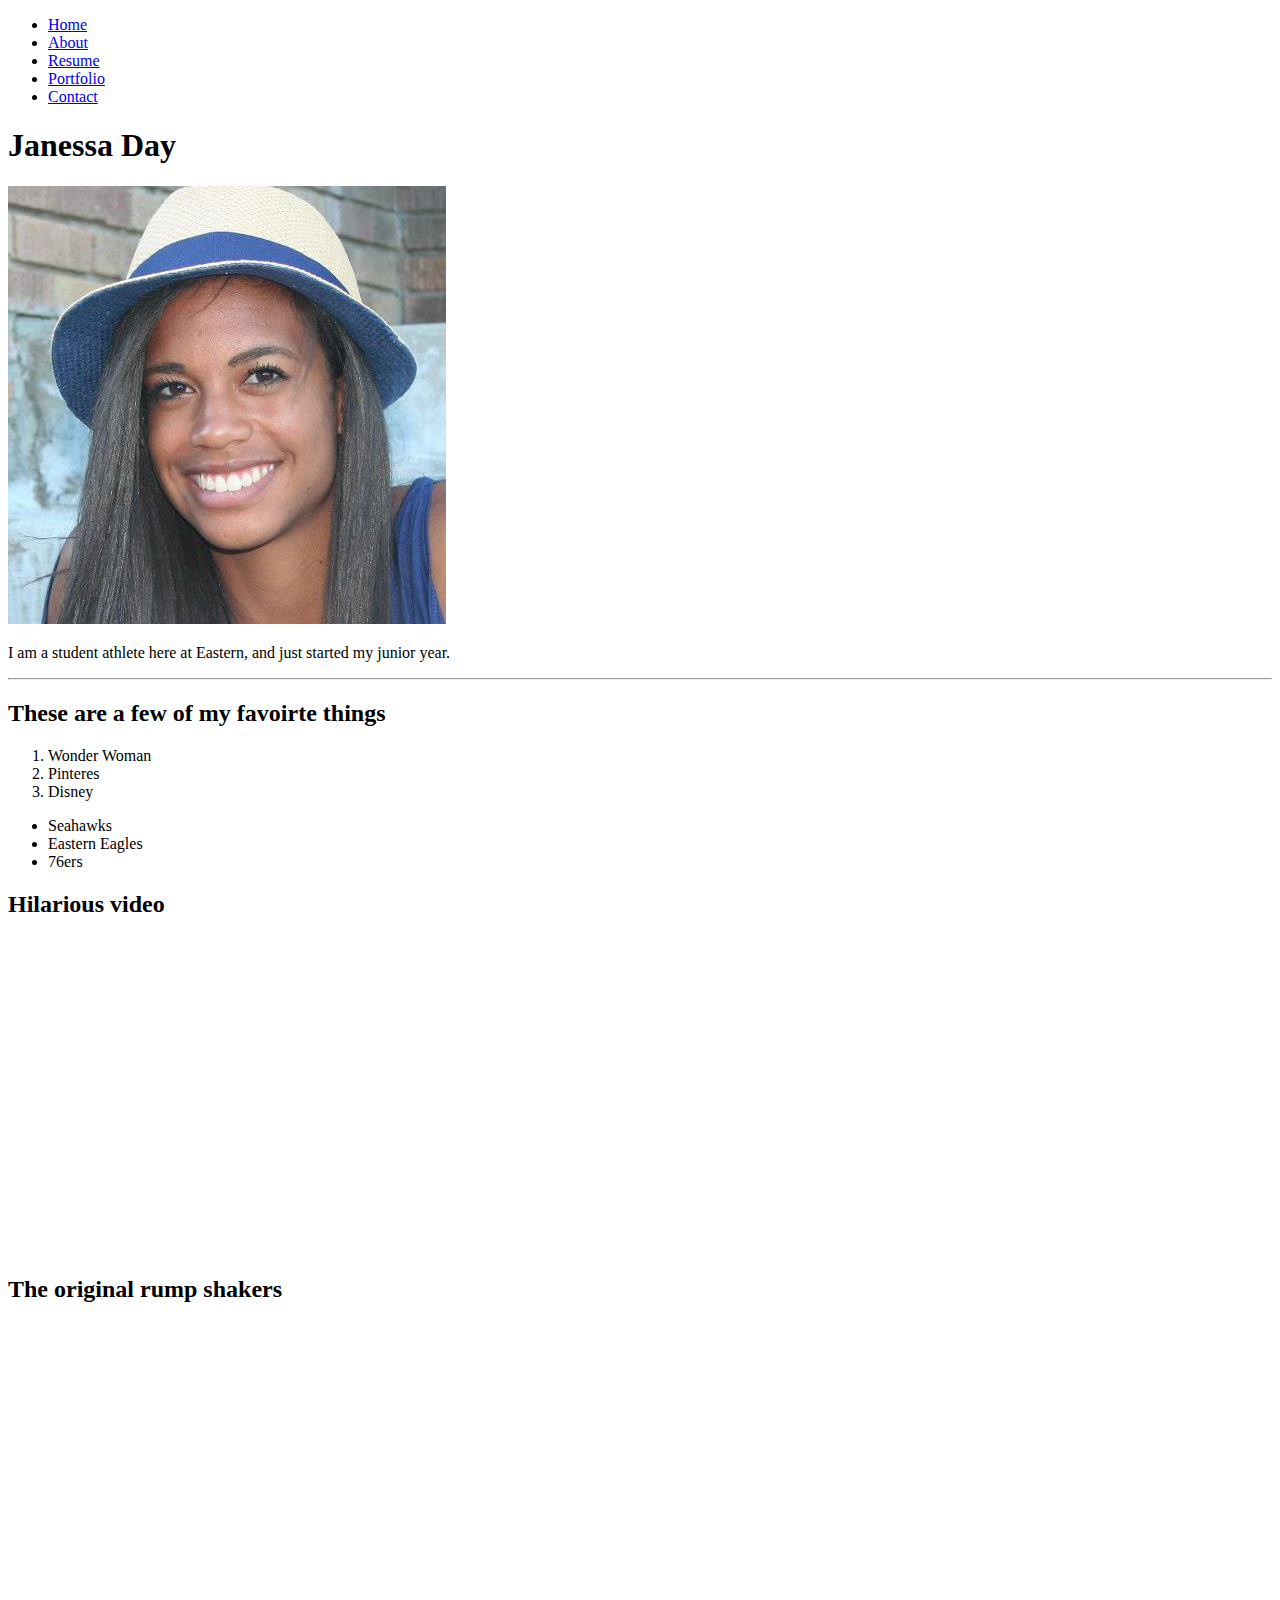
==== about.html @ 130640e3 "portfolio" ====
<!DOCTYPE html>
 <html lang="en">
  <head>
      <meta charset="UTF-8">
    <title>About</title>
      <link rel="stylesheet" href="css/styles.css" />
      <link rel="necolas.github.io.normakuze.cas.30" />
    </head>
  
  <body>
         <nav role='navigation'>
  <ul>
    <li><a href="index.html">Home</a></li>
    <li><a href="about.html">About</a></li>
    <li><a href="resume.html">Resume</a></li>
    <li><a href="portfolio.html">Portfolio</a></li>
    <li><a href="contact.html">Contact</a></li>
  </ul>
</nav> 

<h1>Janessa Day</h1>
<img src="img/jd.jpg" / id="aboutimg">
<p>I am a student athlete here at Eastern, and just started my junior year. </p>





<hr>

<h2 id="favorite">These are a few of my favoirte things</h2>

<ol>
<li>Wonder Woman</li>
<li>Pinteres</li>
<li>Disney</li>
</ol>

<ul>
<li>Seahawks</li>
<li>Eastern Eagles</li>
<li>76ers</li>
</ul>

<h2>Hilarious video</h2>

<iframe width="420" height="315" src="https://www.youtube.com/embed/p6ZojleXMn4" frameborder="0" allowfullscreen></iframe>

<h2>The original rump shakers</h2>

<iframe width="100%" height="450" scrolling="no" frameborder="no" src="https://w.soundcloud.com/player/?url=https%3A//api.soundcloud.com/tracks/38082170&amp;auto_play=false&amp;hide_related=false&amp;show_comments=true&amp;show_user=true&amp;show_reposts=false&amp;visual=true"></iframe>
      
     </body>
</html>
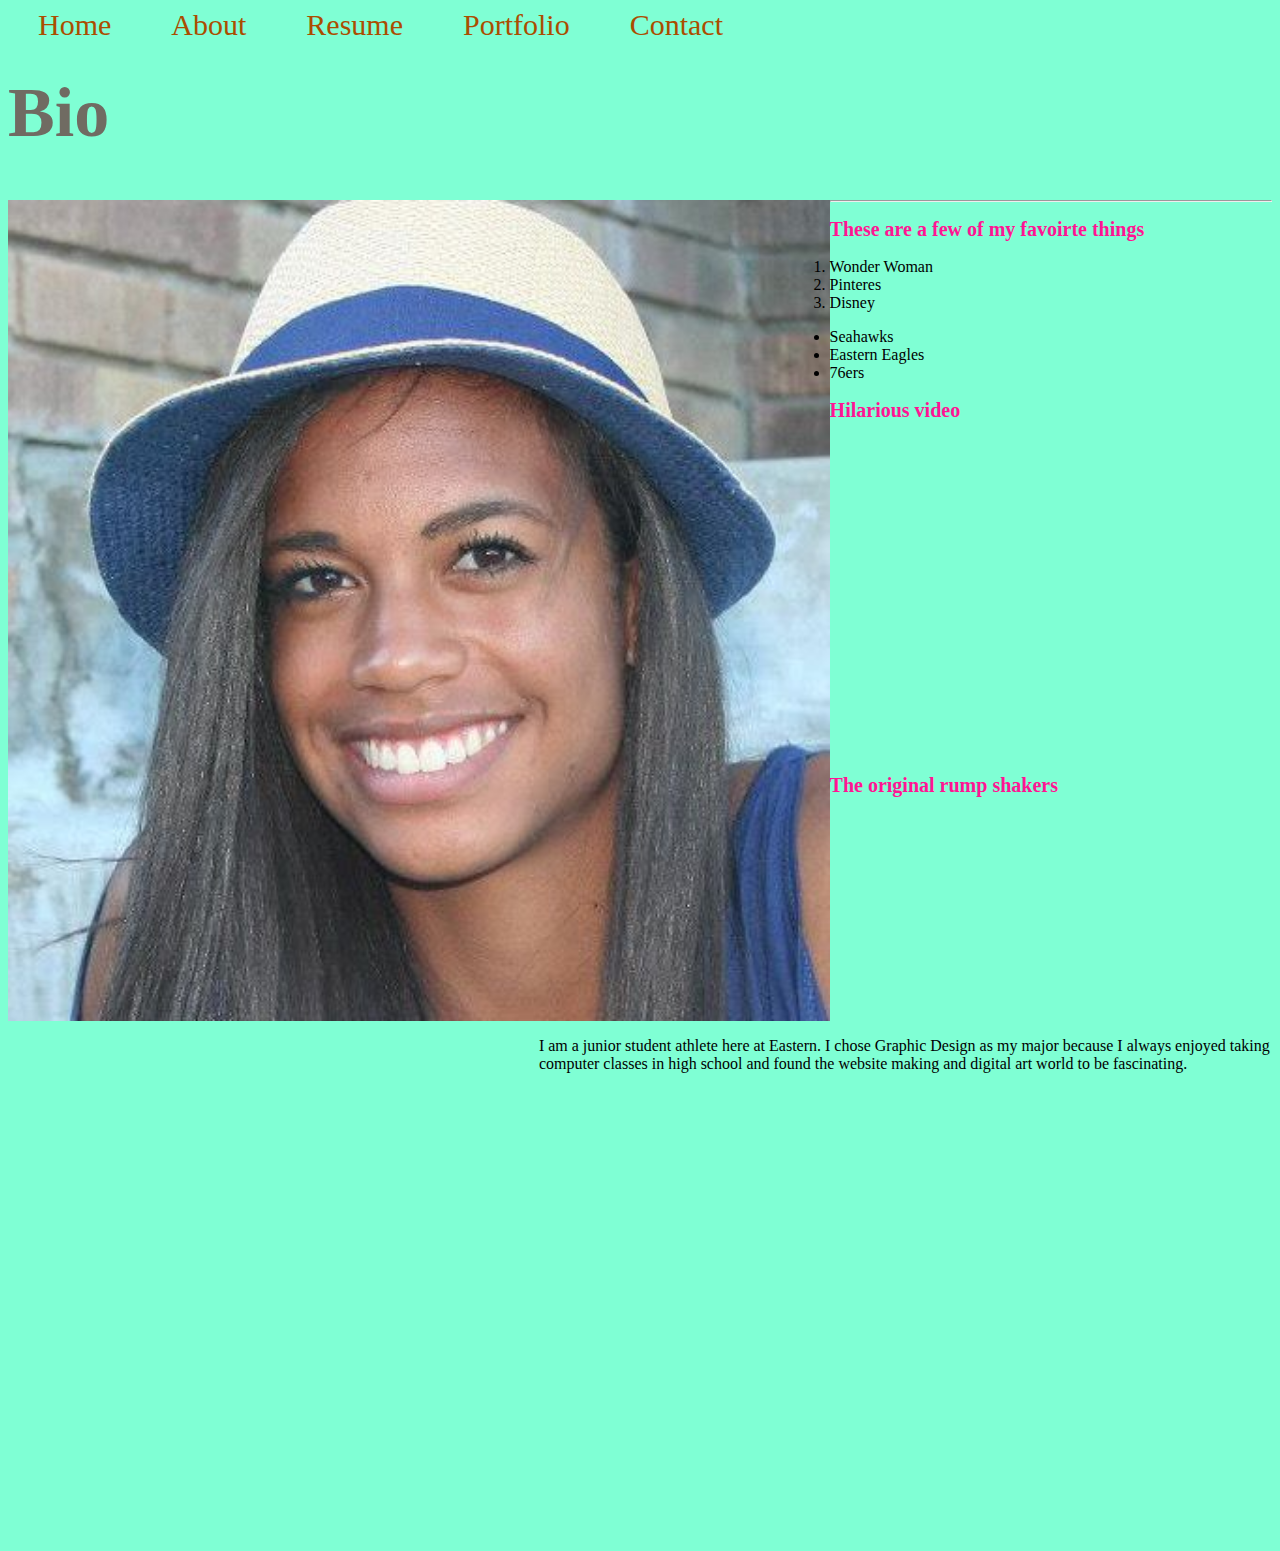
==== commit 330e555b: "Update about.html" ====
--- a/about.html
+++ b/about.html
@@ -18,12 +18,9 @@
   </ul>
 </nav> 
 
-<h1>Janessa Day</h1>
-<img src="img/jd.jpg" / id="aboutimg">
-<p>I am a student athlete here at Eastern, and just started my junior year. </p>
-
-
-
+<h1>Bio</h1>
+<img src="img/jd.jpg" / id="aboutimg" class="col1">
+<p class="col2">I am a junior student athlete here at Eastern. I chose Graphic Design as my major because I always enjoyed taking computer classes in high school and found the website making and digital art world to be fascinating. </p>
 
 
 <hr>
@@ -51,4 +48,4 @@
 <iframe width="100%" height="450" scrolling="no" frameborder="no" src="https://w.soundcloud.com/player/?url=https%3A//api.soundcloud.com/tracks/38082170&amp;auto_play=false&amp;hide_related=false&amp;show_comments=true&amp;show_user=true&amp;show_reposts=false&amp;visual=true"></iframe>
       
      </body>
-</html>+</html>
--- a/css/styles.css
+++ b/css/styles.css
@@ -0,0 +1,100 @@
+/*Global*/
+
+body {
+      background: #7FFFD4;
+  }
+
+img { 
+      width : 75%;
+  }
+
+  h1 {
+    color: #706B62; 
+    font-size: 70px;
+}
+
+h2 {
+    color: #FF1493;
+    font-size: 20px;
+}
+
+.contact{
+    background: none;
+    color: 	#DC143C;
+}
+
+#aboutimg {
+    width:  65%;
+}
+
+/*Layout */
+
+.gallery {
+  height: 500px;
+}
+.item {
+  text-align: center;
+}
+
+.item img {
+  width: 400px;  
+}
+
+.controls img {
+  width: 50px;
+}
+
+.col1 {
+  width: 42%;
+    float: left;
+    display: fixed;
+    
+  
+}
+
+.col2 {
+  width: 58%;
+    float: right;
+    display: fixed;
+}
+
+
+/*Typography*/
+
+#index {
+    color: #E9967A;
+    
+}
+
+h1, h2, nav, li, p, div {
+    font-family: 'Lobster', cursive;
+}
+
+
+
+/*Navigation*/
+
+nav {
+text-align: center;
+}
+
+nav ul {
+display: inline-block;
+list-style: none;
+}
+
+ html nav ul { 
+display: inline;
+}
+
+nav li {
+display: inline;   
+}
+
+nav a {
+float: left;
+text-decoration: none; 
+padding: 0 30px; 
+color: #AB4d00;
+font-size: 30px;
+}
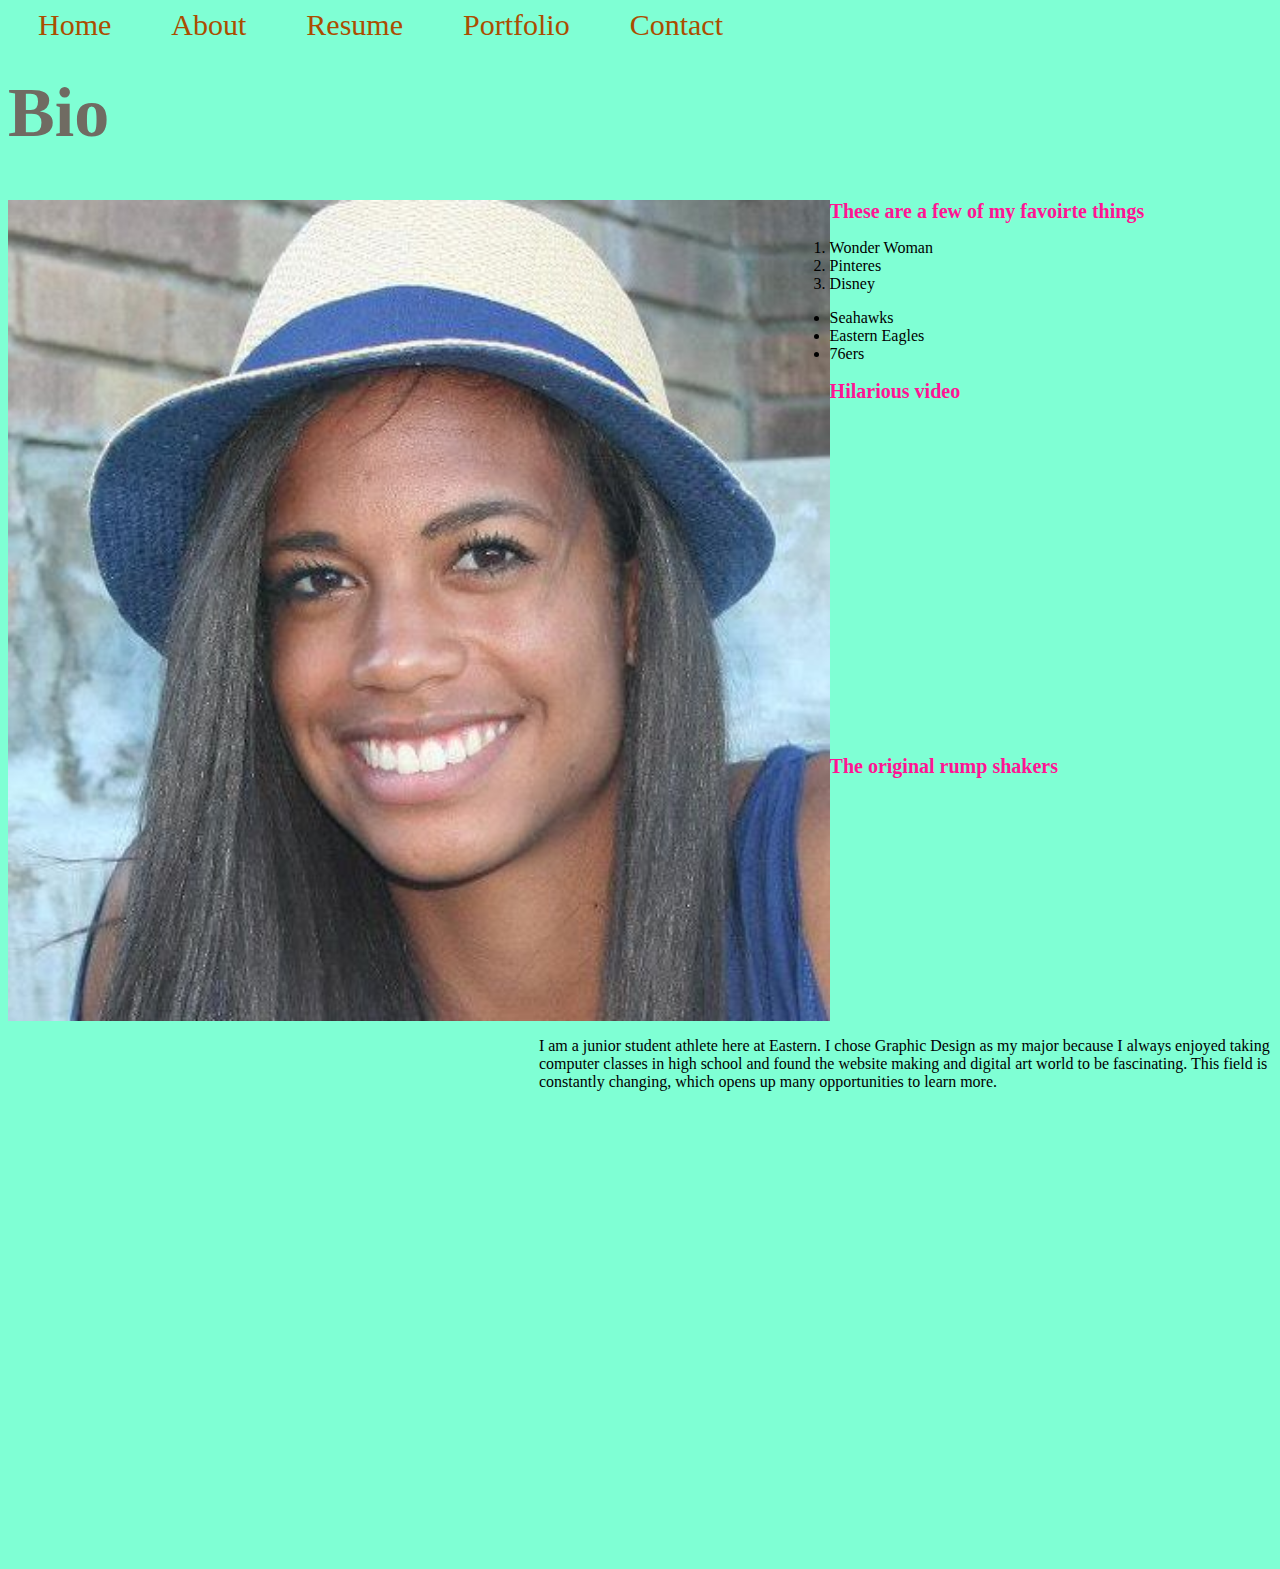
==== commit 42a61f8b: "Update about.html" ====
--- a/about.html
+++ b/about.html
@@ -20,10 +20,10 @@
 
 <h1>Bio</h1>
 <img src="img/jd.jpg" / id="aboutimg" class="col1">
-<p class="col2">I am a junior student athlete here at Eastern. I chose Graphic Design as my major because I always enjoyed taking computer classes in high school and found the website making and digital art world to be fascinating. </p>
+<p class="col2">I am a junior student athlete here at Eastern. I chose Graphic Design as my major because I always enjoyed taking computer classes in high school and found the website making and digital art world to be fascinating. This field is constantly changing, which opens up many opportunities to learn more. </p>
 
 
-<hr>
+
 
 <h2 id="favorite">These are a few of my favoirte things</h2>
 
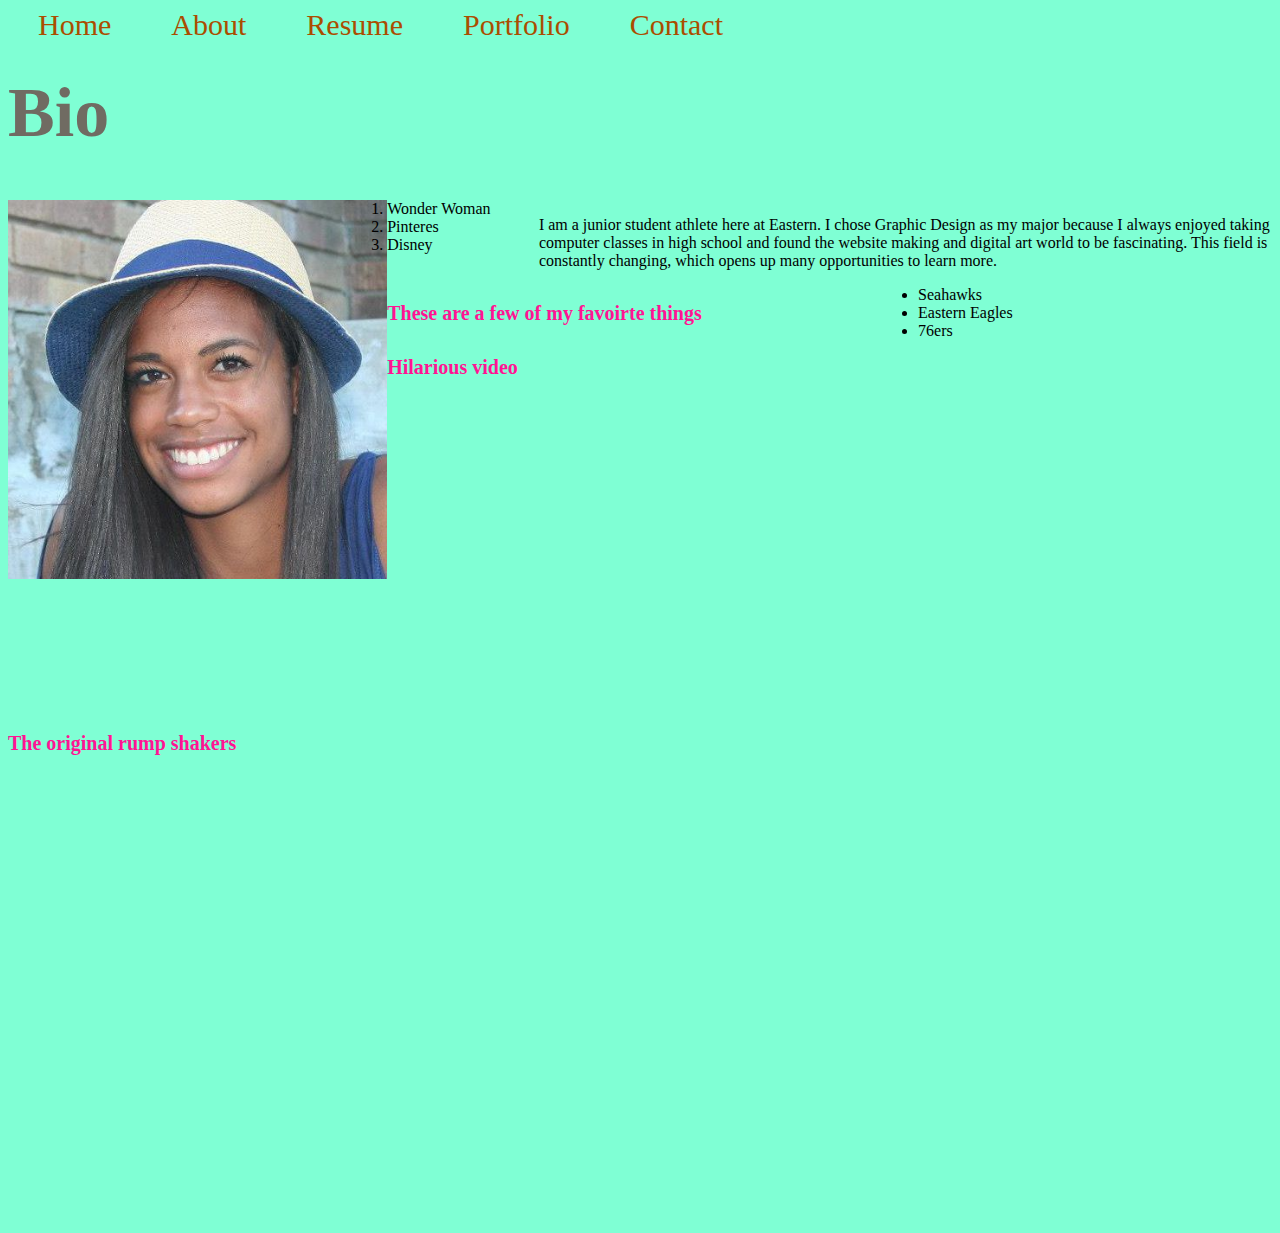
==== commit 90a250d6: "Update about.html" ====
--- a/about.html
+++ b/about.html
@@ -25,7 +25,7 @@
 
 
 
-<h2 id="favorite">These are a few of my favoirte things</h2>
+<h2 id="favorite" class="col1">These are a few of my favoirte things</h2>
 
 <ol>
 <li>Wonder Woman</li>
--- a/css/styles.css
+++ b/css/styles.css
@@ -24,7 +24,7 @@
 }
 
 #aboutimg {
-    width:  65%;
+    width:  30%;
 }
 
 /*Layout */
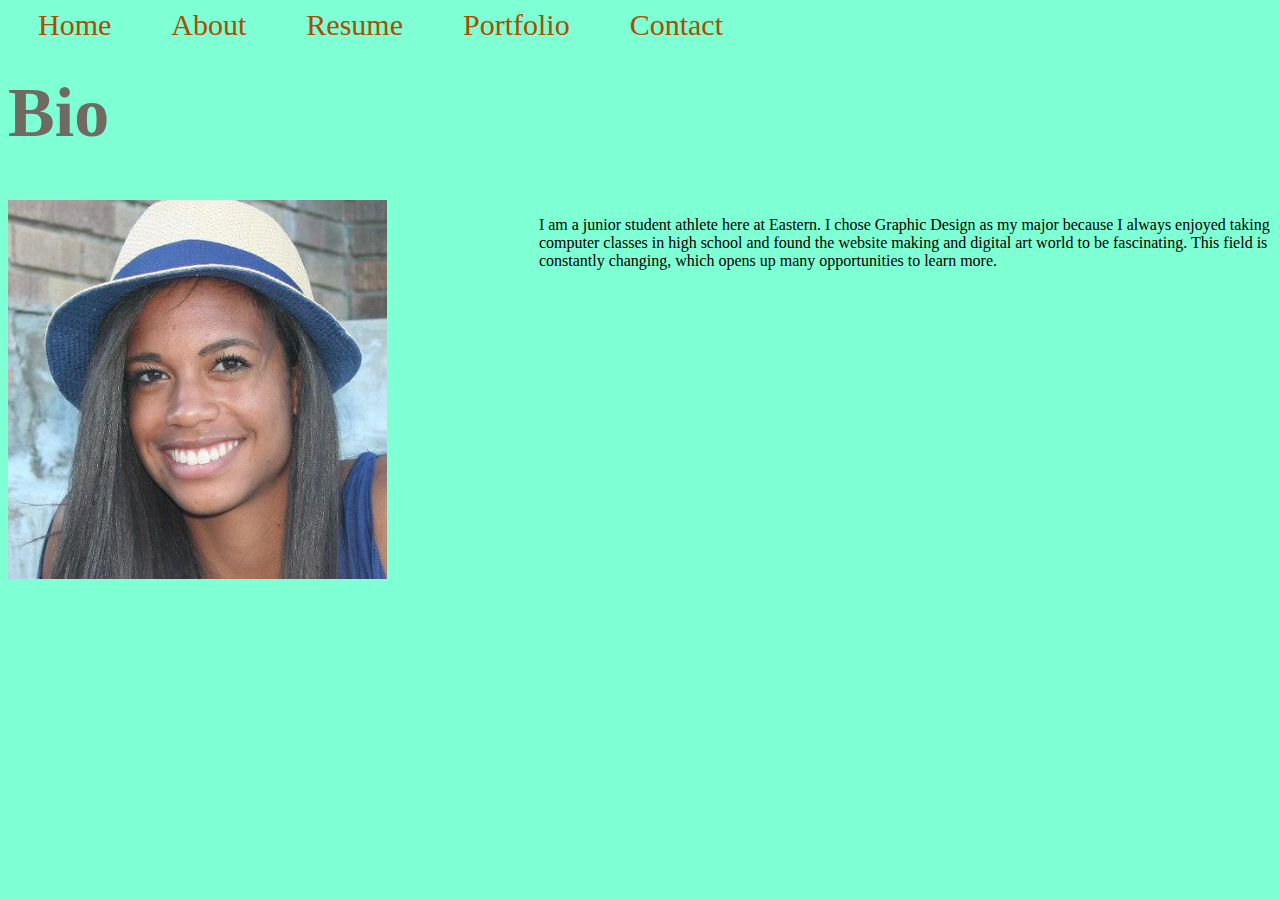
==== commit 8b876ab7: "Update about.html" ====
--- a/about.html
+++ b/about.html
@@ -25,27 +25,6 @@
 
 
 
-<h2 id="favorite" class="col1">These are a few of my favoirte things</h2>
 
-<ol>
-<li>Wonder Woman</li>
-<li>Pinteres</li>
-<li>Disney</li>
-</ol>
-
-<ul>
-<li>Seahawks</li>
-<li>Eastern Eagles</li>
-<li>76ers</li>
-</ul>
-
-<h2>Hilarious video</h2>
-
-<iframe width="420" height="315" src="https://www.youtube.com/embed/p6ZojleXMn4" frameborder="0" allowfullscreen></iframe>
-
-<h2>The original rump shakers</h2>
-
-<iframe width="100%" height="450" scrolling="no" frameborder="no" src="https://w.soundcloud.com/player/?url=https%3A//api.soundcloud.com/tracks/38082170&amp;auto_play=false&amp;hide_related=false&amp;show_comments=true&amp;show_user=true&amp;show_reposts=false&amp;visual=true"></iframe>
-      
      </body>
 </html>
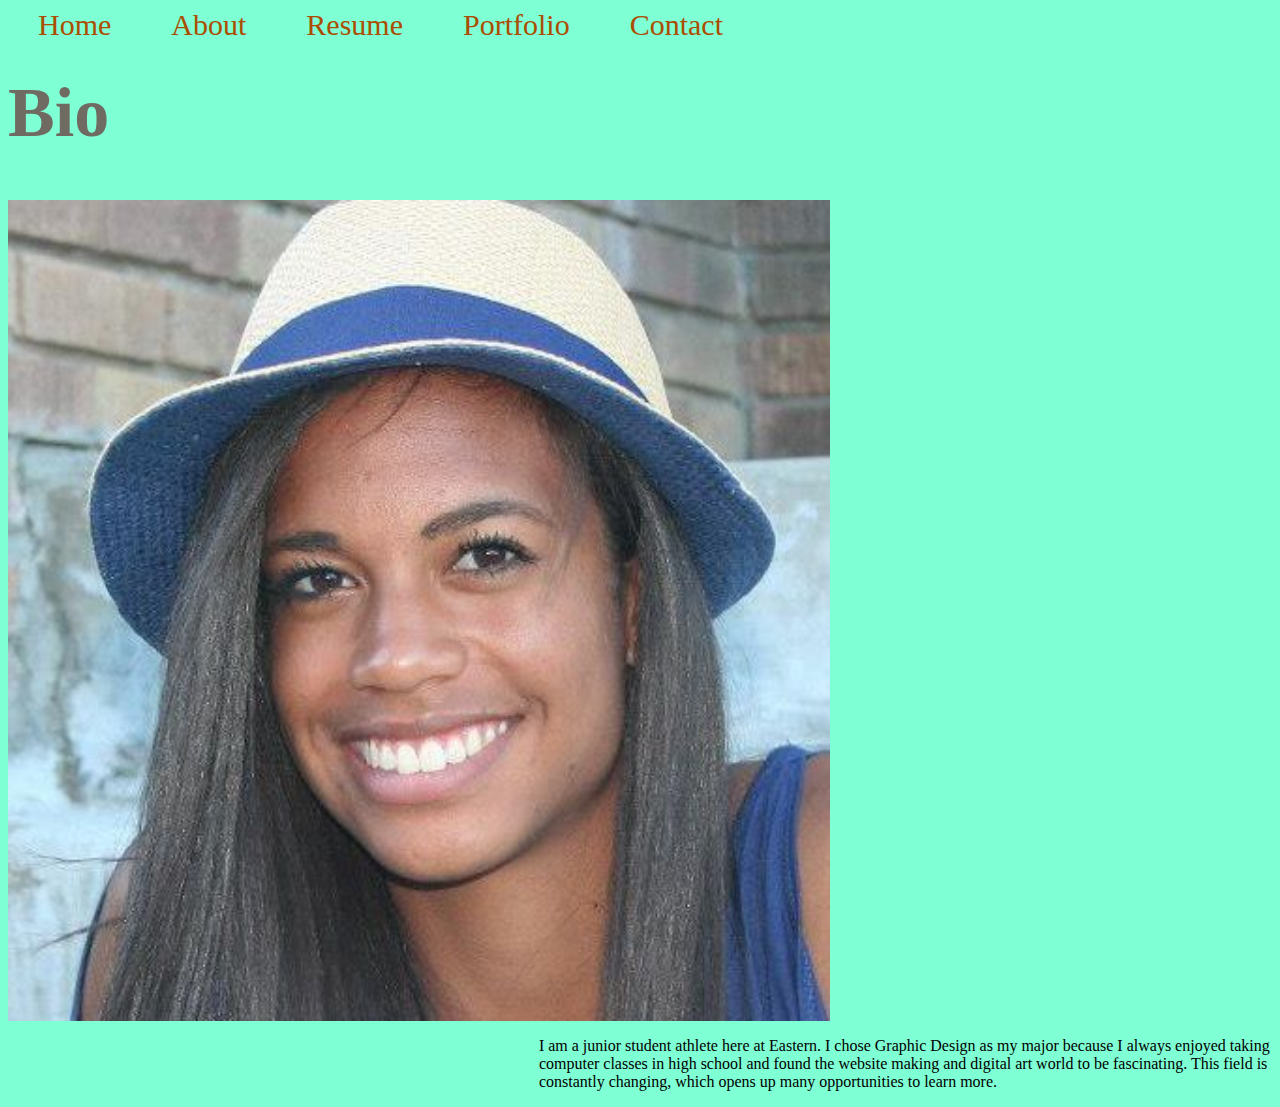
==== commit 185274f3: "updates" ====
--- a/about.html
+++ b/about.html
@@ -20,11 +20,11 @@
 
 <h1>Bio</h1>
 <img src="img/jd.jpg" / id="aboutimg" class="col1">
-<p class="col2">I am a junior student athlete here at Eastern. I chose Graphic Design as my major because I always enjoyed taking computer classes in high school and found the website making and digital art world to be fascinating. This field is constantly changing, which opens up many opportunities to learn more. </p>
-
-
+<p class="col2">I am a junior student athlete here at Eastern. 
+I chose Graphic Design as my major because I always enjoyed taking computer classes in high school and found the website making and digital art world to be fascinating.
+This field is constantly changing, which opens up many opportunities to learn more. </p>
 
 
 
      </body>
-</html>
+</html>--- a/css/styles.css
+++ b/css/styles.css
@@ -24,7 +24,7 @@
 }
 
 #aboutimg {
-    width:  30%;
+    width:  65%;
 }
 
 /*Layout */
@@ -45,11 +45,9 @@
 }
 
 .col1 {
-  width: 42%;
+  width: 38%;
     float: left;
     display: fixed;
-    
-  
 }
 
 .col2 {
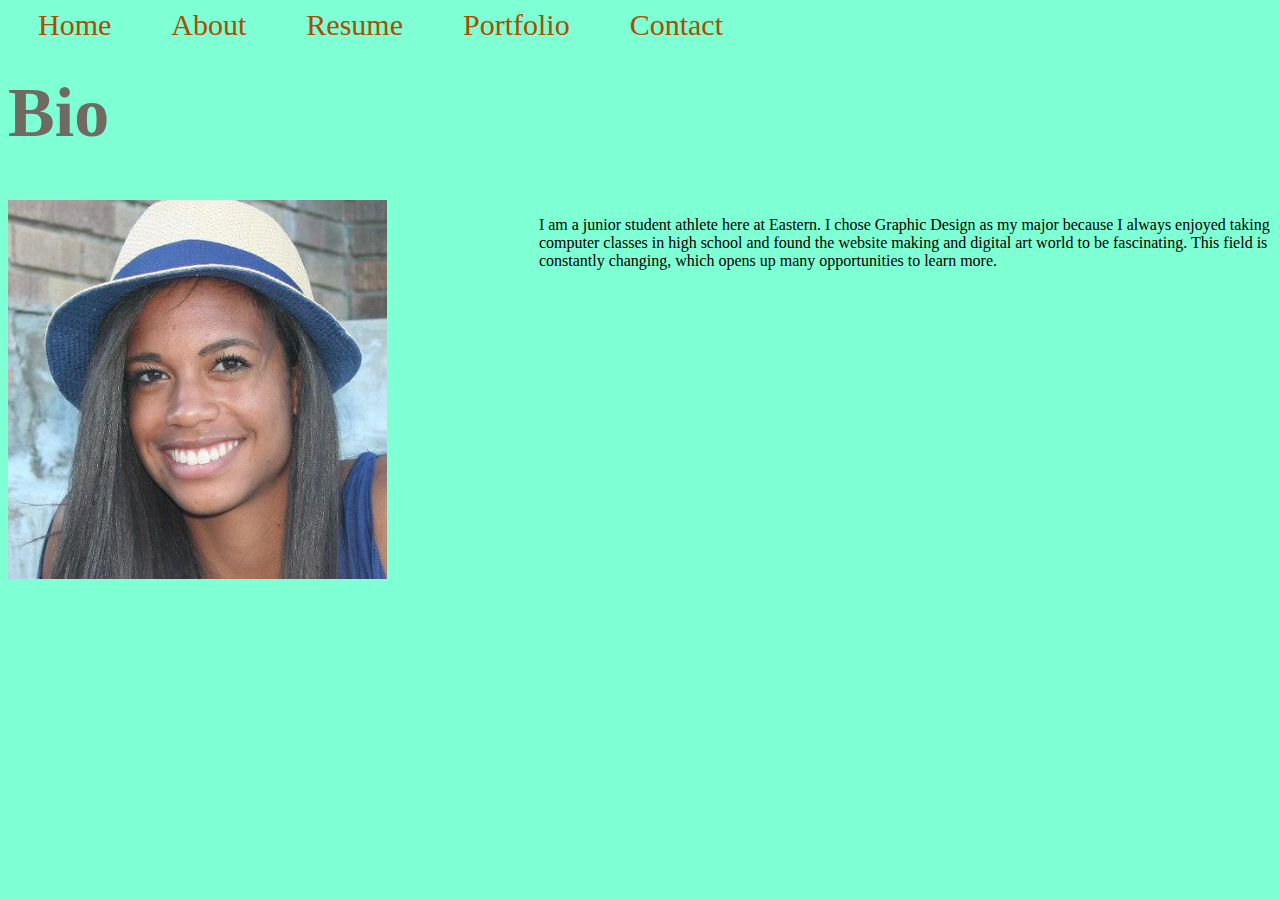
==== commit 6601bc69: "Merge remote-tracking branch 'origin/master'" ====
--- a/about.html
+++ b/about.html
@@ -27,4 +27,4 @@
 
 
      </body>
-</html>+</html>
--- a/css/styles.css
+++ b/css/styles.css
@@ -24,7 +24,7 @@
 }
 
 #aboutimg {
-    width:  65%;
+    width:  30%;
 }
 
 /*Layout */
@@ -45,7 +45,7 @@
 }
 
 .col1 {
-  width: 38%;
+  width: 42%;
     float: left;
     display: fixed;
 }
@@ -68,7 +68,10 @@
     font-family: 'Lobster', cursive;
 }
 
-
+.name {
+    color:#706B62;
+    font-style: oblique
+}
 
 /*Navigation*/
 
